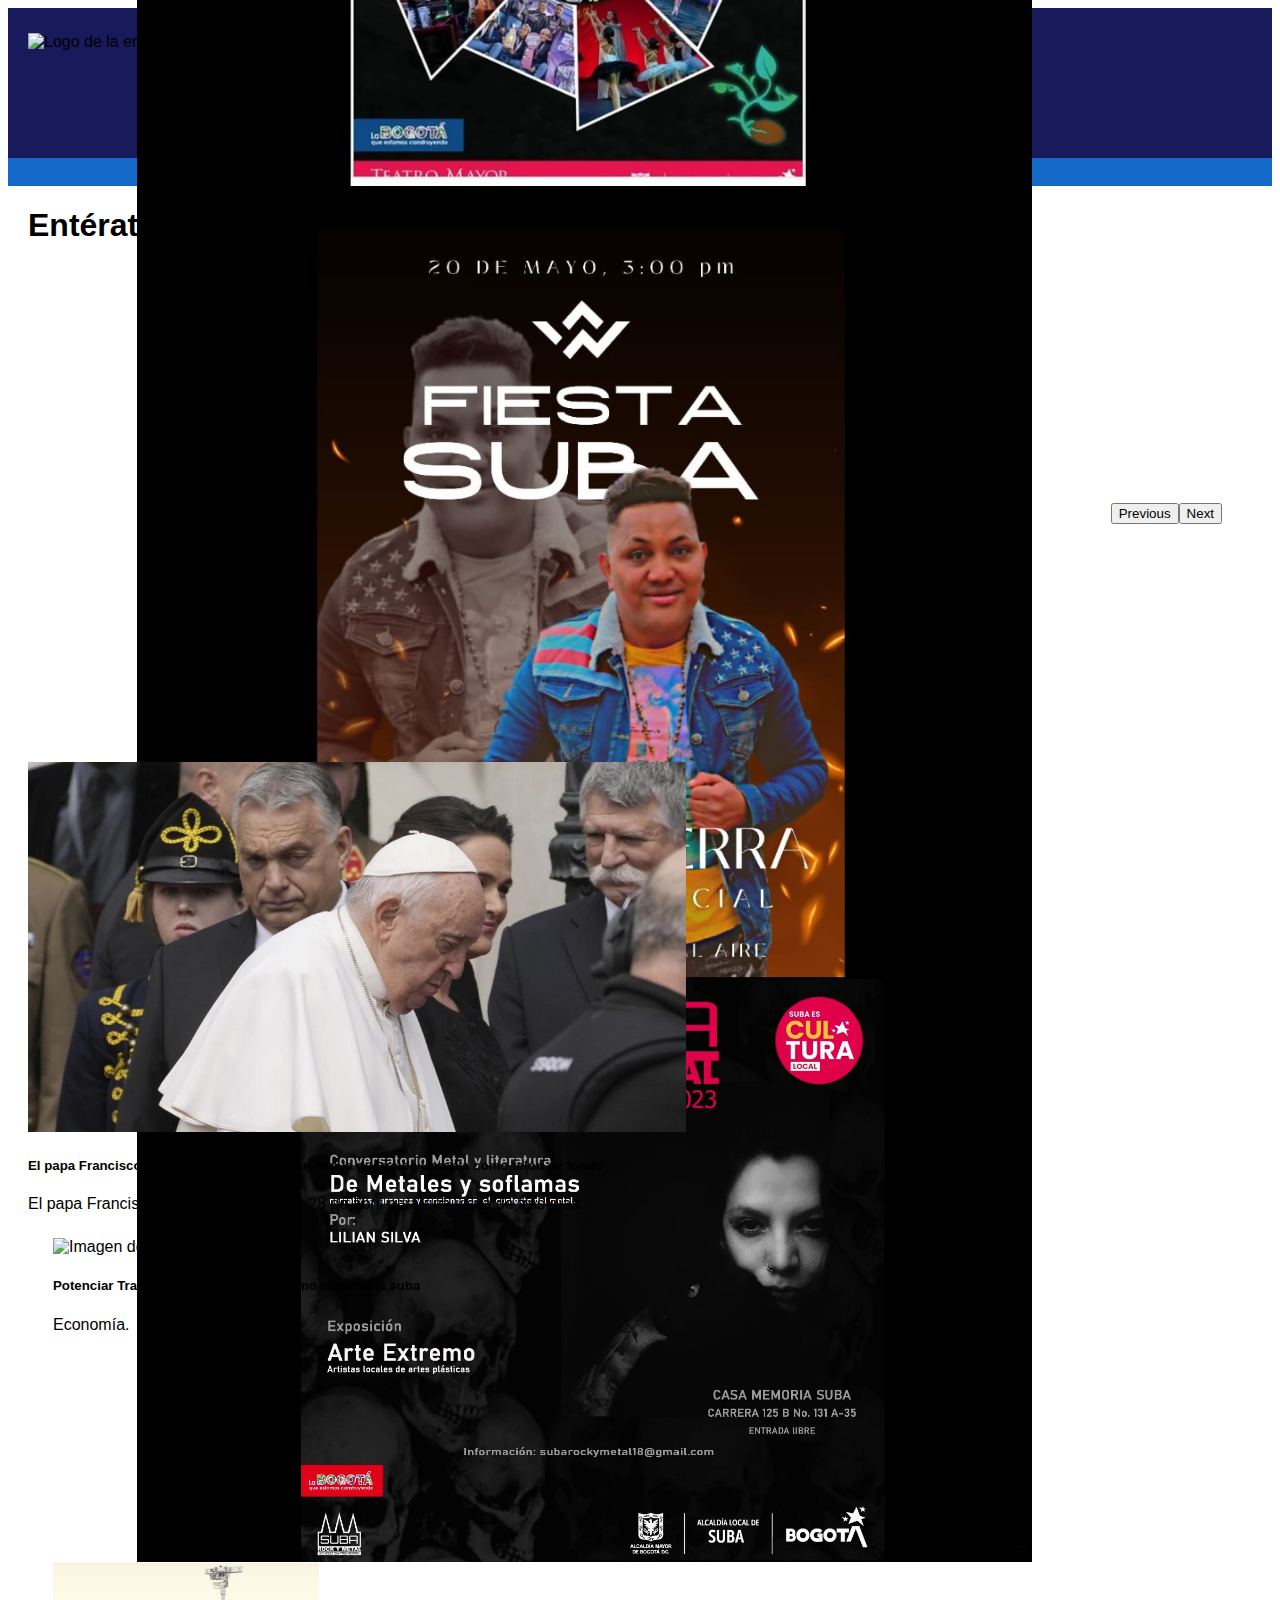
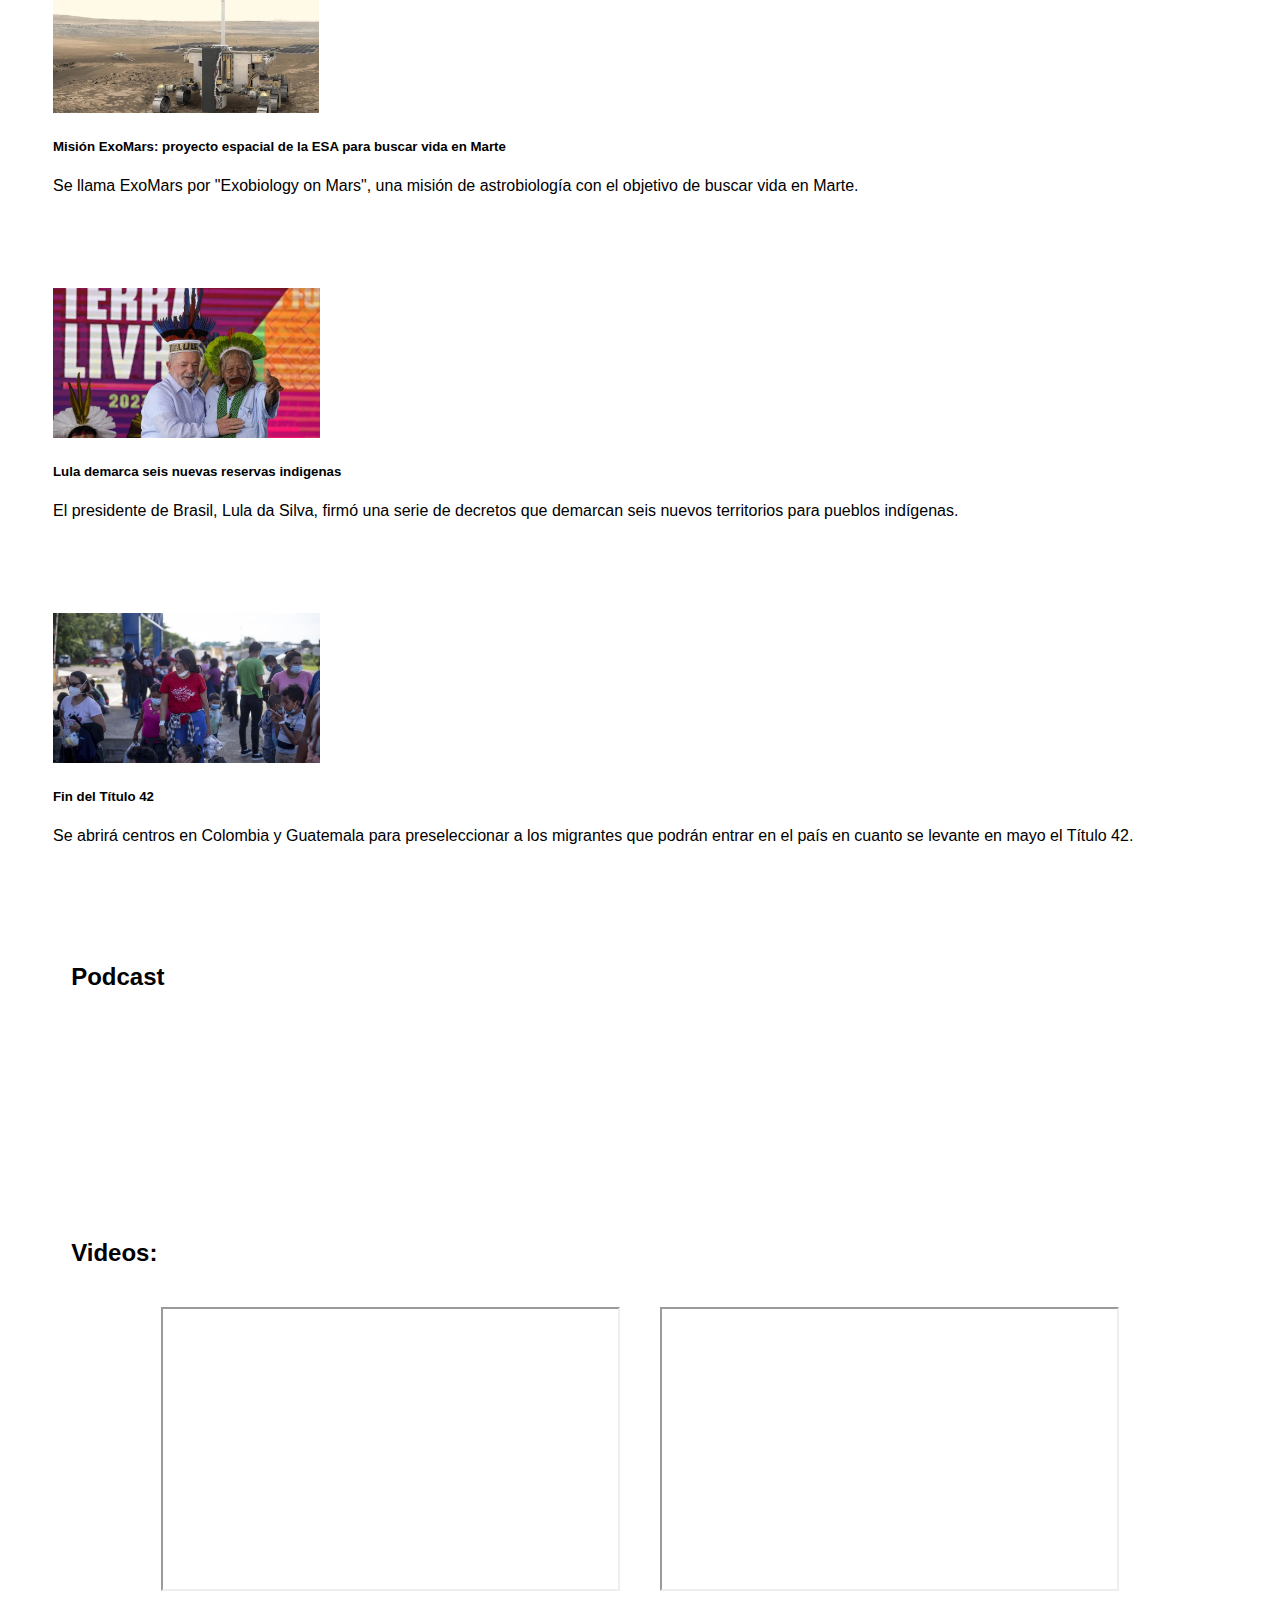
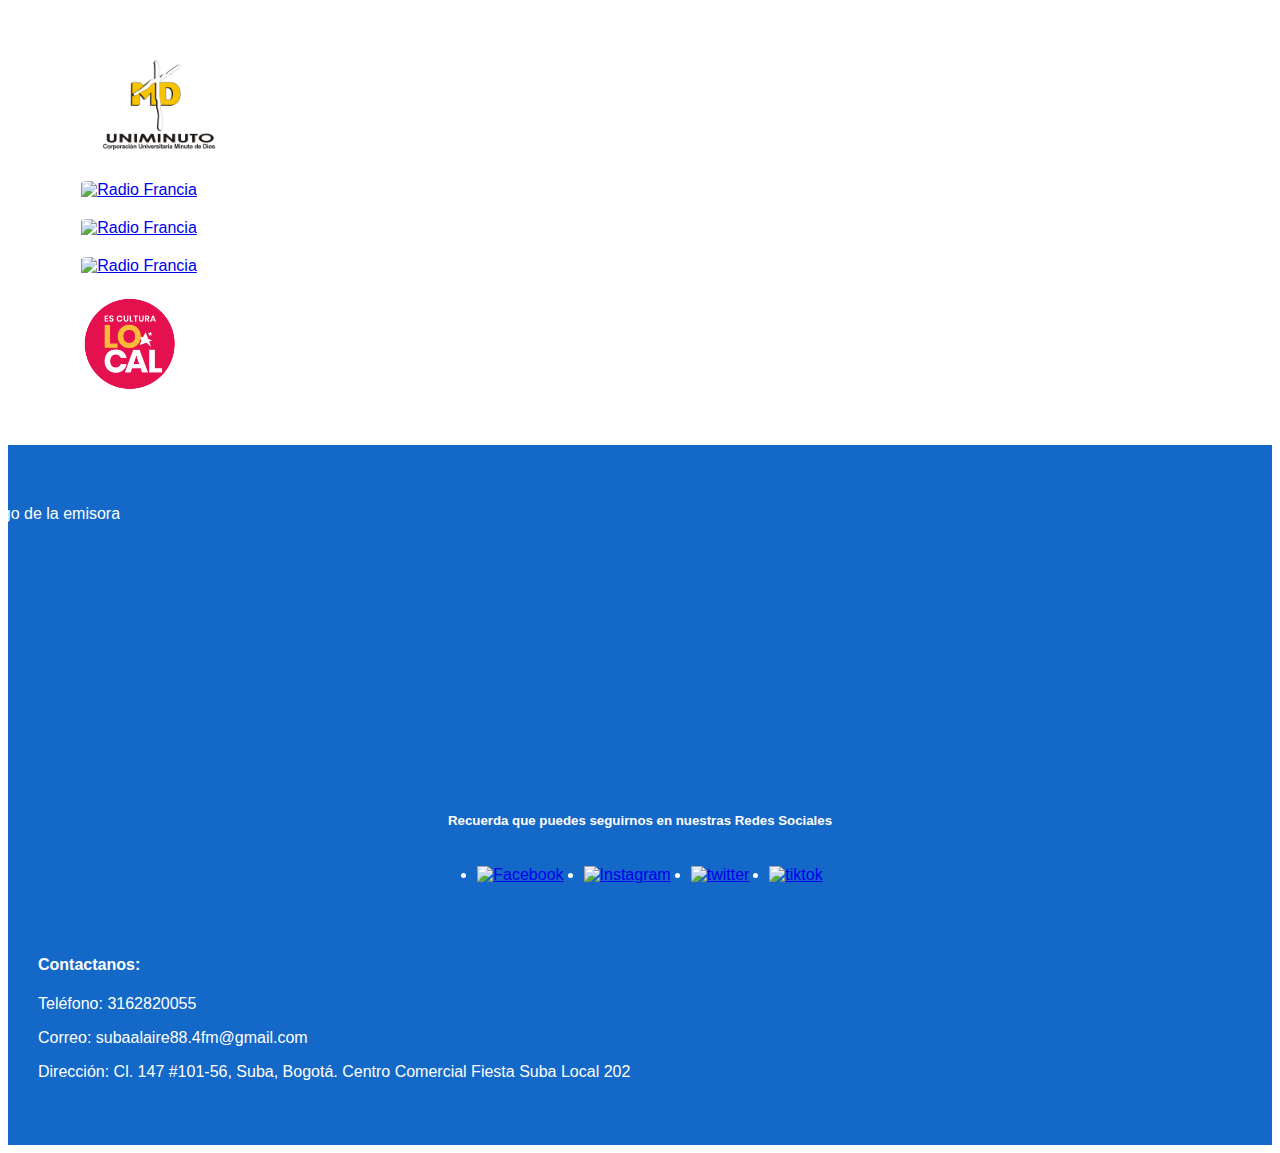
==== html/index.html @ 2fa4bb81 "Cambios en index y actualización" ====
<!DOCTYPE html>
<html lang="es">

<head>
    <meta charset="UTF-8" />
    <meta name="viewport" content="width=device-width, initial-scale=1.0" />
    <title>Suba Al Aire</title>
    <link rel="stylesheet" href="../css/style.css" />
    <link href="https://cdn.jsdelivr.net/npm/bootstrap@5.0.2/dist/css/bootstrap.min.css" rel="stylesheet"
        integrity="sha384-EVSTQN3/azprG1Anm3QDgpJLIm9Nao0Yz1ztcQTwFspd3yD65VohhpuuCOmLASjC" crossorigin="anonymous" />
    <script src="https://cdn.jsdelivr.net/npm/bootstrap@5.0.2/dist/js/bootstrap.bundle.min.js"
        integrity="sha384-MrcW6ZMFYlzcLA8Nl+NtUVF0sA7MsXsP1UyJoMp4YLEuNSfAP+JcXn/tWtIaxVXM"
        crossorigin="anonymous"></script>
    <link rel="icon" type="image/png" href="../img/logoPagina.png" />
</head>

<body>
    <header>
        <img src="../img/logo(1).png" alt="Logo de la empresa" id="logo" />
    </header>
    <nav>
        <ul>
            <li><a href="../html/index.html">Inicio</a></li>
            <li><a href="../html/planilla.html">Parrilla de Programación</a></li>
            <li><a href="../html/MdS.html">Manual de Estilos</a></li>
            <li><a href="../html/galery.html">Galería</a></li>
            <li><a href="#">Nosotros</a></li>
        </ul>
    </nav>
    <div class="CyN">
        <h1>Entérate de lo último en Suba, Bogotá, Colombia y El Mundo:</h1>
        <div class="row">
            <div class="col-md-6 post">
                <br />
                <div id="carruselImagenes" class="carousel" data-bs-ride="carousel">
                    <div class="carousel-inner">
                        <div class="carousel-item active">
                            <img src="../img/slide1.jpg" class="d-block w-100" alt="Imagen 1"
                                onclick="abrirImagen1()" />
                        </div>
                        <div class="carousel-item">
                            <img src="../img/slide2.jpg" class="d-block w-100" alt="Imagen 2"
                                onclick="abrirImagen2()" />
                        </div>
                        <div class="carousel-item">
                            <img src="../img/slide3.jpg" class="d-block w-100" alt="Imagen 3"
                                onclick="abrirImagen3()" />
                        </div>
                    </div>
                    <button class="carousel-control-prev" type="button" data-bs-target="#carruselImagenes"
                        data-bs-slide="prev">
                        <span class="carousel-control-prev-icon" aria-hidden="true"></span>
                        <span class="visually-hidden">Previous</span>
                    </button>
                    <button class="carousel-control-next" type="button" data-bs-target="#carruselImagenes"
                        data-bs-slide="next">
                        <span class="carousel-control-next-icon" aria-hidden="true"></span>
                        <span class="visually-hidden">Next</span>
                    </button>
                </div>
            </div>
            <div class="noticia col-md-6">
                <div class="container">
                    <br />
                    <div class="row">
                        <div class="col-12">
                            <div class="card mb-3">
                                <img src="../img/Noticia1.webp" class="card-img-top" alt="Noticia principal"
                                    id="imgprincipal" />
                                <div class="card-body">
                                    <h5 class="card-title">
                                        El papa Francisco se reúne con Viktor Orban con la guerra de Ucrania como telón de fondo
                                    </h5>
                                    <p class="card-text">El papa Francisco llegó a Hungría este 28 de abril para una visita de tres días.</p>
                                </div>
                            </div>
                        </div>
                    </div>
                </div>
            </div>
        </div>
        <div class="noticias">
            <div class="row justify-content-center">
                <div class="col-md-3 col-sm-6">
                    <div class="card mb-3">
                        <img src="../img/noticia2.webp" class="card-img-top" alt="Imagen de la segunda noticia"
                            id="imgSecundaria" />
                        <div class="card-body">
                            <h5 class="card-title">
                                Potenciar Trabajo y Salario Mínimo: cómo impacta la suba
                            </h5>
                            <p class="card-text">Economía.</p>
                        </div>
                    </div>
                </div>
                <div class="col-md-3 col-sm-6">
                    <div class="card mb-3">
                        <img src="../img/noticia3.jpg" class="card-img-top" alt="Imagen de la tercera noticia"
                            id="imgSecundaria" />
                        <div class="card-body">
                            <h5 class="card-title">Misión ExoMars: proyecto espacial de la ESA para buscar vida en Marte</h5>
                            <p class="card-text">
                                Se llama ExoMars por "Exobiology on Mars", una misión de astrobiología con el objetivo de buscar vida en Marte.
                            </p>
                        </div>
                    </div>
                </div>
                <div class="col-md-3 col-sm-6">
                    <div class="card mb-3">
                        <img src="../img/noticia4.webp" class="card-img-top" alt="Imagen de la tercera noticia"
                            id="imgSecundaria" />
                        <div class="card-body">
                            <h5 class="card-title">
                                Lula demarca seis nuevas reservas indigenas
                            </h5>
                            <p class="card-text">
                                El presidente de Brasil, Lula da Silva, firmó una serie de
                                decretos que demarcan seis nuevos territorios para pueblos
                                indígenas.
                            </p>
                        </div>
                    </div>
                </div>
                <div class="col-md-3 col-sm-6">
                    <div class="card mb-3">
                        <img src="../img/noticia5.webp" class="card-img-top" alt="Imagen de la tercera noticia"
                            id="imgSecundaria" />
                        <div class="card-body">
                            <h5 class="card-title">Fin del Título 42</h5>
                            <p class="card-text">
                                Se abrirá centros en Colombia y Guatemala para preseleccionar a los migrantes que podrán entrar en el país en cuanto se levante en mayo el Título 42.
                            </p>
                        </div>
                    </div>
                </div>
            </div>
        </div>
    </div>
    <div class="contenido">
        <h2>Podcast</h2>
        <div class="podcast row">
            <iframe style="border-radius: 12px" class="col-md-6"
                src="https://open.spotify.com/embed/episode/1YjMplzS9pmwgg5FLFnPhj?utm_source=generator" width="100%"
                height="152" frameborder="0" allowfullscreen=""
                allow="autoplay; clipboard-write; encrypted-media; fullscreen; picture-in-picture"
                loading="lazy"></iframe>
            <iframe style="border-radius: 12px" class="col-md-6"
                src="https://open.spotify.com/embed/episode/5uq771m0Yp1pR7AhLGLuBX?utm_source=generator" width="100%"
                height="152" frameborder="0" allowfullscreen=""
                allow="autoplay; clipboard-write; encrypted-media; fullscreen; picture-in-picture"
                loading="lazy"></iframe>
        </div>
        <br /><br />
        <h2>Videos:</h2>
        <div class="videos-container">
            <iframe class="video-item" src="https://www.youtube.com/embed/8WmTy_9xehA"></iframe>
            <iframe class="video-item" src="https://www.youtube.com/embed/kbmtex9jdig"></iframe>
        </div>
        <br /><br />
        <div class="alianzas">
            <div class="row justify-content-between imgAlianzas">
                <div class="col-md-2 col-sm-6 text-center">
                    <a href="#">
                        <img src="../img/uniminuto.jpg" class="img-fluid" alt="Antena Ciudadana" />
                    </a>
                </div>

                <div class="col-md-2 col-sm-6 text-center">
                    <a href="#">
                        <img src="../img/FS.png" class="img-fluid" alt="Radio Francia" />
                    </a>
                </div>

                <div class="col-md-2 col-sm-6 text-center">
                    <a href="#">
                        <img src="../img/RF.png" class="img-fluid" alt="Radio Francia" />
                    </a>
                </div>

                <div class="col-md-2 col-sm-6 text-center">
                    <a href="#">
                        <img src="../img/Jarana.jpg" class="img-fluid" alt="Radio Francia" />
                    </a>
                </div>
                <div class="col-md-2 col-sm-12 text-center">
                    <a href="#">
                        <img src="../img/ESCULTURA.png" class="img-fluid" alt="Radio Francia" />
                    </a>
                </div>
            </div>
        </div>
    </div>
    <br /><br />
    <footer style="background-color: #1468c7; color: white">
        <div class="container">
            <div class="row">
                <div class="col-md-3 colfooter">
                    <div class="logofooter">
                        <img src="../img/logo.png" alt="Logo de la emisora" height="170px" />
                    </div>
                </div>
                <div class="col-md-6">
                    <br /><br />
                    <div class="redes">
                        <h5>Recuerda que puedes seguirnos en nuestras Redes Sociales</h5>
                    </div>
                    <ul class="list-unstyled redes">
                        <li>
                            <a href="https://www.facebook.com/suba.alaire.3/"><img src="../img/facebook.png"
                                    alt="Facebook" height="50px" /></a>
                        </li>
                        <li>
                            <a href="https://www.instagram.com/subalaire/"><img src="../img/instagram.png"
                                    alt="Instagram" height="50px" /></a>
                        </li>
                        <li>
                            <a href="https://twitter.com/Subaalaire"><img src="../img/twitter.png" alt="twitter"
                                    height="50px" /></a>
                        </li>
                        <li>
                            <a href="https://www.tiktok.com/@subaalarie_88.4_fm"><img src="../img/tiktok.png"
                                    alt="tiktok" height="50px" /></a>
                        </li>
                    </ul>
                </div>
                <div class="col-md-3 colfooter">
                    <h4>Contactanos:</h4>
                    <p>Teléfono: 3162820055</p>
                    <p>Correo: subaalaire88.4fm@gmail.com</p>
                    <p>
                        Dirección: Cl. 147 #101-56, Suba, Bogotá. Centro Comercial Fiesta
                        Suba Local 202
                    </p>
                    <br />
                </div>
            </div>
        </div>
    </footer>

    <script>
        function abrirImagen1() {
            window.open("../img/slide1.jpg");
        }
        function abrirImagen2() {
            window.open("../img/slide2.jpg");
        }
        function abrirImagen3() {
            window.open("../img/slide3.jpg");
        }
    </script>
</body>

</html>
---- css/style.css ----
body {
    font-family: 'Franklin Gothic Medium', 'Arial Narrow', Arial, sans-serif !important;
}

header {
    background-color: #191a5b;
    display: flex;
    align-items: center;
    justify-content: space-between;
    background-image: linear-gradient(to right, #191a5b, transparent), url('../img/suba1.png');
    background-position: right;
    height: 150px;
}

#logo {
    margin-left: 20px;
    height: 100px;
}


nav {
    background-color: #1468c7;
    display: flex;
    align-items: center;
    justify-content: center;
    height: auto;
}

nav ul {
    list-style: none;
    display: flex;
    margin: 5px;
    padding: 0;
}

nav li {
    margin: 0 10px;
}

nav a {
    color: white;
    text-decoration: none;
    padding: 10px;
    transition: background-color 0.3s ease;
}

nav a:hover {
    background-color: #fff;
    color: #1468c7;
}

body {
    font-family: Calibri, Arial, sans-serif;
}

.CyN {
    margin: 20px;
}

.col-md-6 {
    margin-bottom: 20px;
}

.carousel {
    margin: 30px;
    height: 400px;
    display: flex;
    align-items: center;
}

.carousel-control-prev-icon,
.carousel-control-next-icon {
    background-color: black;
}

.carousel-item img {
    max-width: 85%;
    display: block;
    margin: auto;
}

.noticias{
    margin: 25px;
}

.card{
    min-height: 325px;
}

.contenedorRedes {
    display: flex;
    justify-content: center;
    align-items: center;
    flex-direction: column;
    margin-top: 100px;
    margin-bottom: 50px;
}

#imgprincipal {
    max-height: 370px;
    object-fit: cover;
}

#imgSecundaria {
    max-height: 150px;
    object-fit: cover;
}

.imgAlianzas {
    align-items: center;
}

.alianzas img {
    height: 100px;
    margin: 10px;
    border-radius: 10%;
}

.videos-container {
    display: flex;
    flex-wrap: wrap;
    justify-content: center;
}

.video-item {
    width: 40%;
    height: 280px;
    margin: 20px;

}

@media (max-width: 768px) {
    .video-item {
        width: 48%;
        height: auto;
    }
}

.contenido {
    margin-left: 5%;
    margin-right: 5%;
}

.podcast {

    display: flex;
    align-items: center;
    justify-content: space-between;
    width: 100%;

}

.planilla {
    margin-left: 50px;
    margin-right: 50px;
    margin-top: 20px;
    margin-bottom: 20px;
}

.redes {
    display: flex;
    justify-content: center;
}

.redes li {
    margin-right: 20px;
}

.logofooter {
    margin-top: 30px;
    margin-bottom: 50px;
    margin-left: -70px;
    display: flex;
    text-align: left;
}

.colfooter {
    padding: 30px;
}

.colfooter logoFooter {
    text-align: right;
    margin-left: -50px;
}

.thumbnail {
    display: flex;
    align-items: center;
    justify-content: center;
}

.thumbnail img {
    max-width: 100%;
    max-height: 200px;
    height: auto;
    margin: 10px;
}

@media screen and (max-width: 770px) {
    nav ul {
        flex-direction: column;
        align-items: center;
        margin-top: 10px;
    }

    nav a {
        color: white;
        text-decoration: none;
        padding: 2px;
        border-radius: 5px;
        transition: background-color 0.3s ease;
    }

    .logofooter {
        margin-top: 0;
        margin-bottom: 0;
        margin-left: 0;
        display: flex;
        align-items: center;
        justify-content: center;
    }
}

@media screen and (max-width: 500px) {
    .carousel {
        margin: 0;
        margin-top: -50px;
        margin-bottom: -20px;
        height: 400px;
        display: flex;
        align-items: center;
    }
}
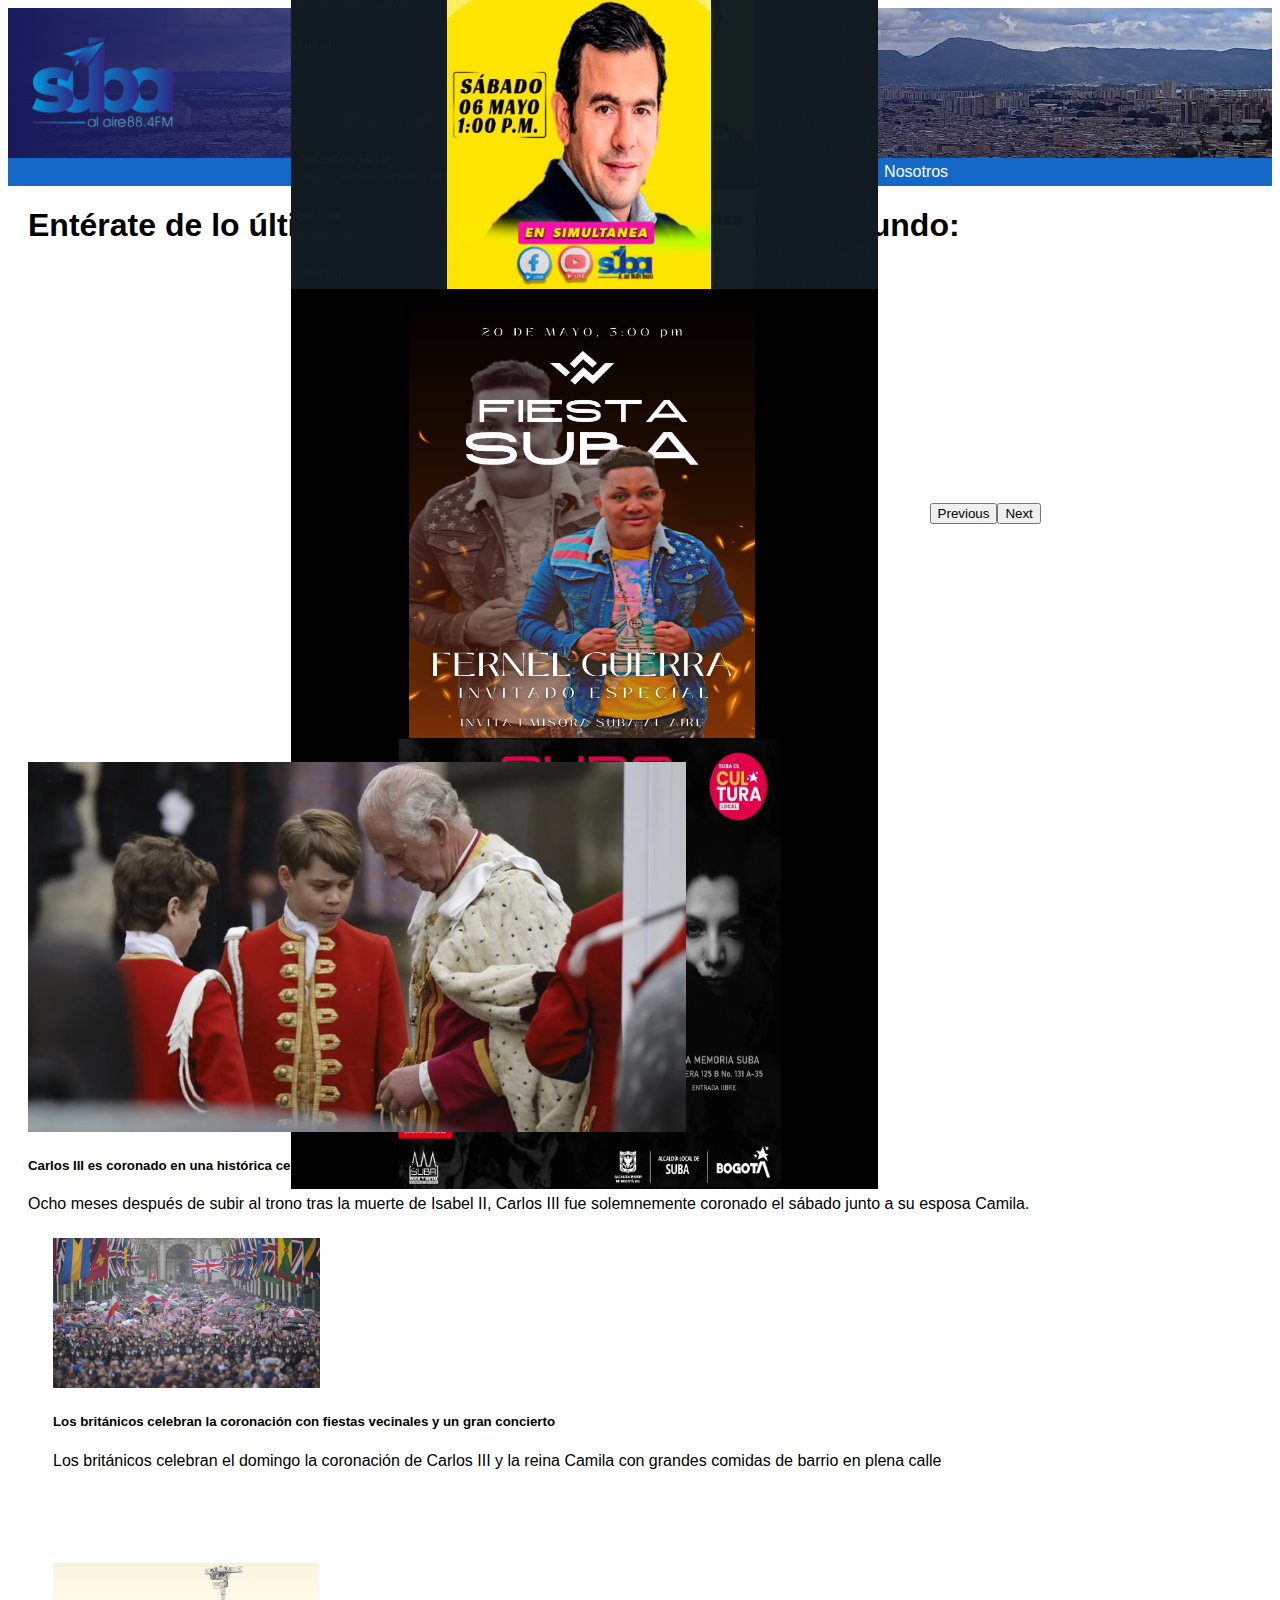
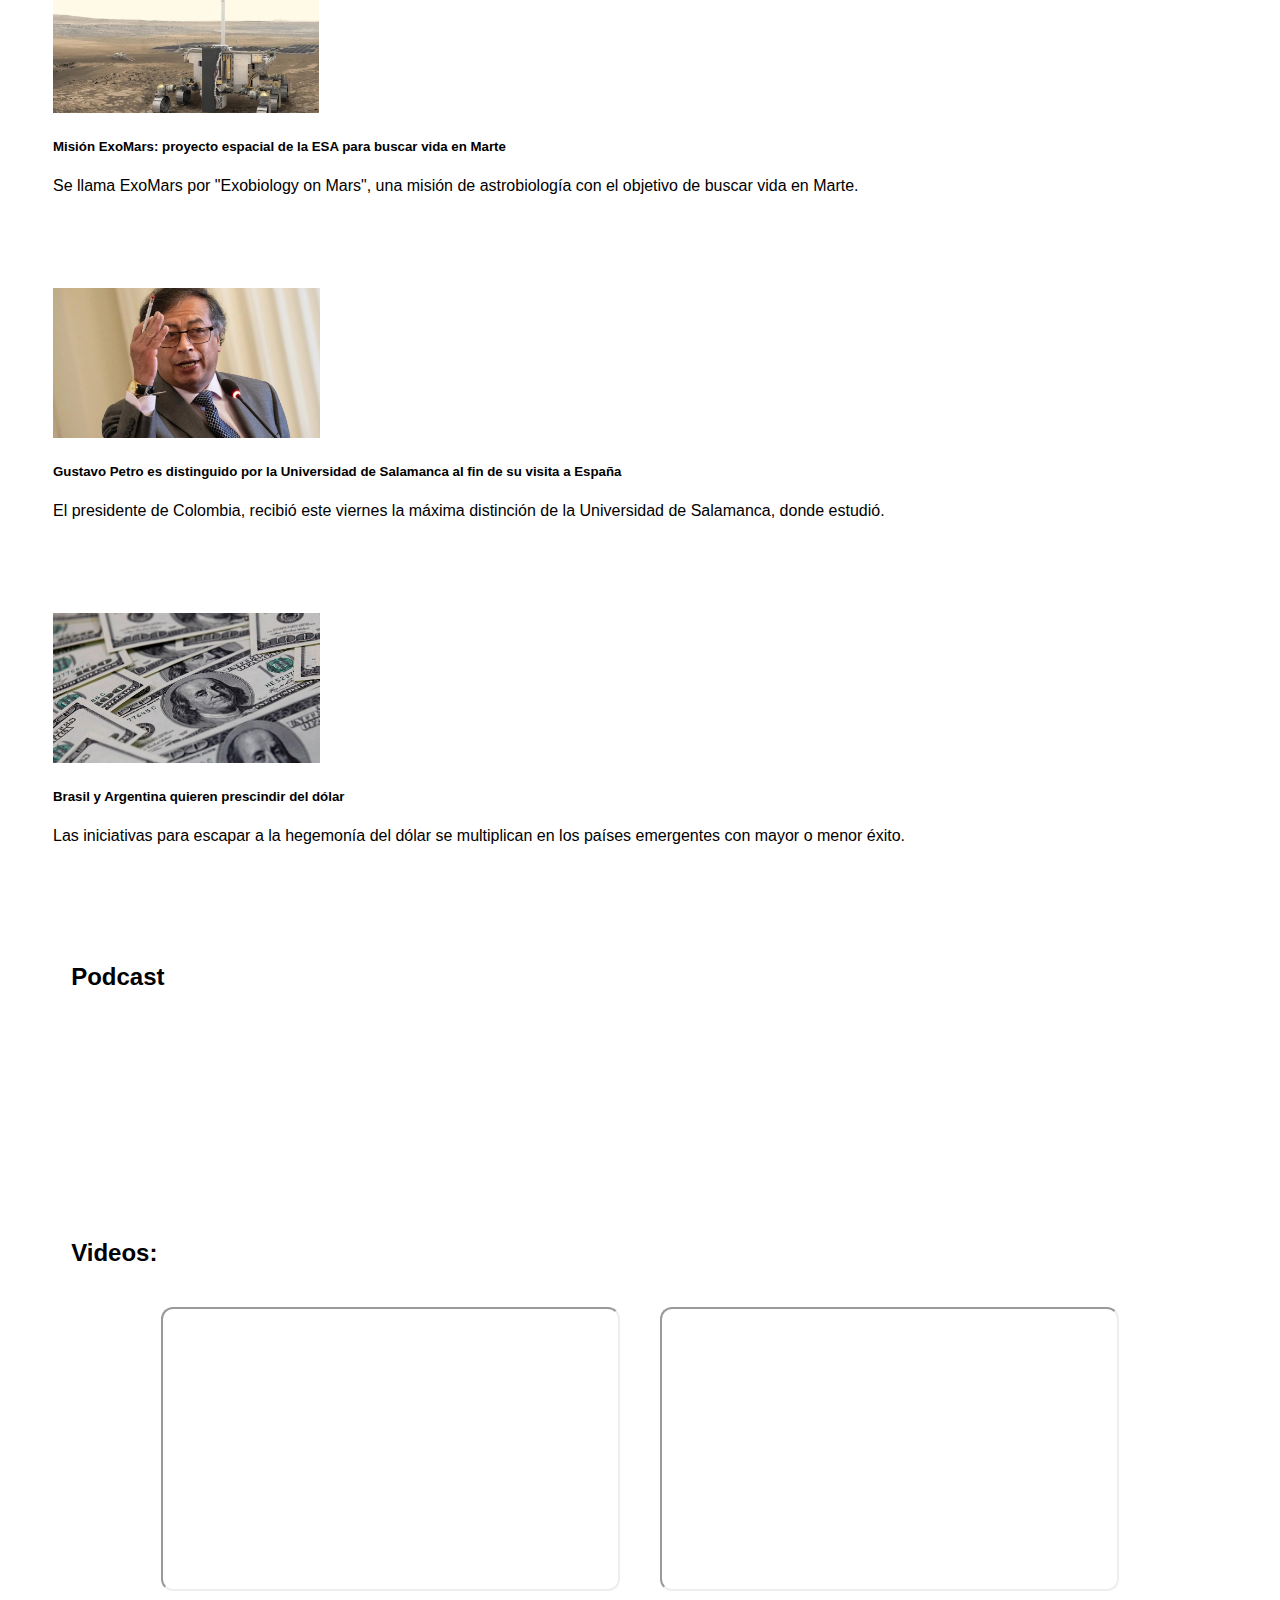
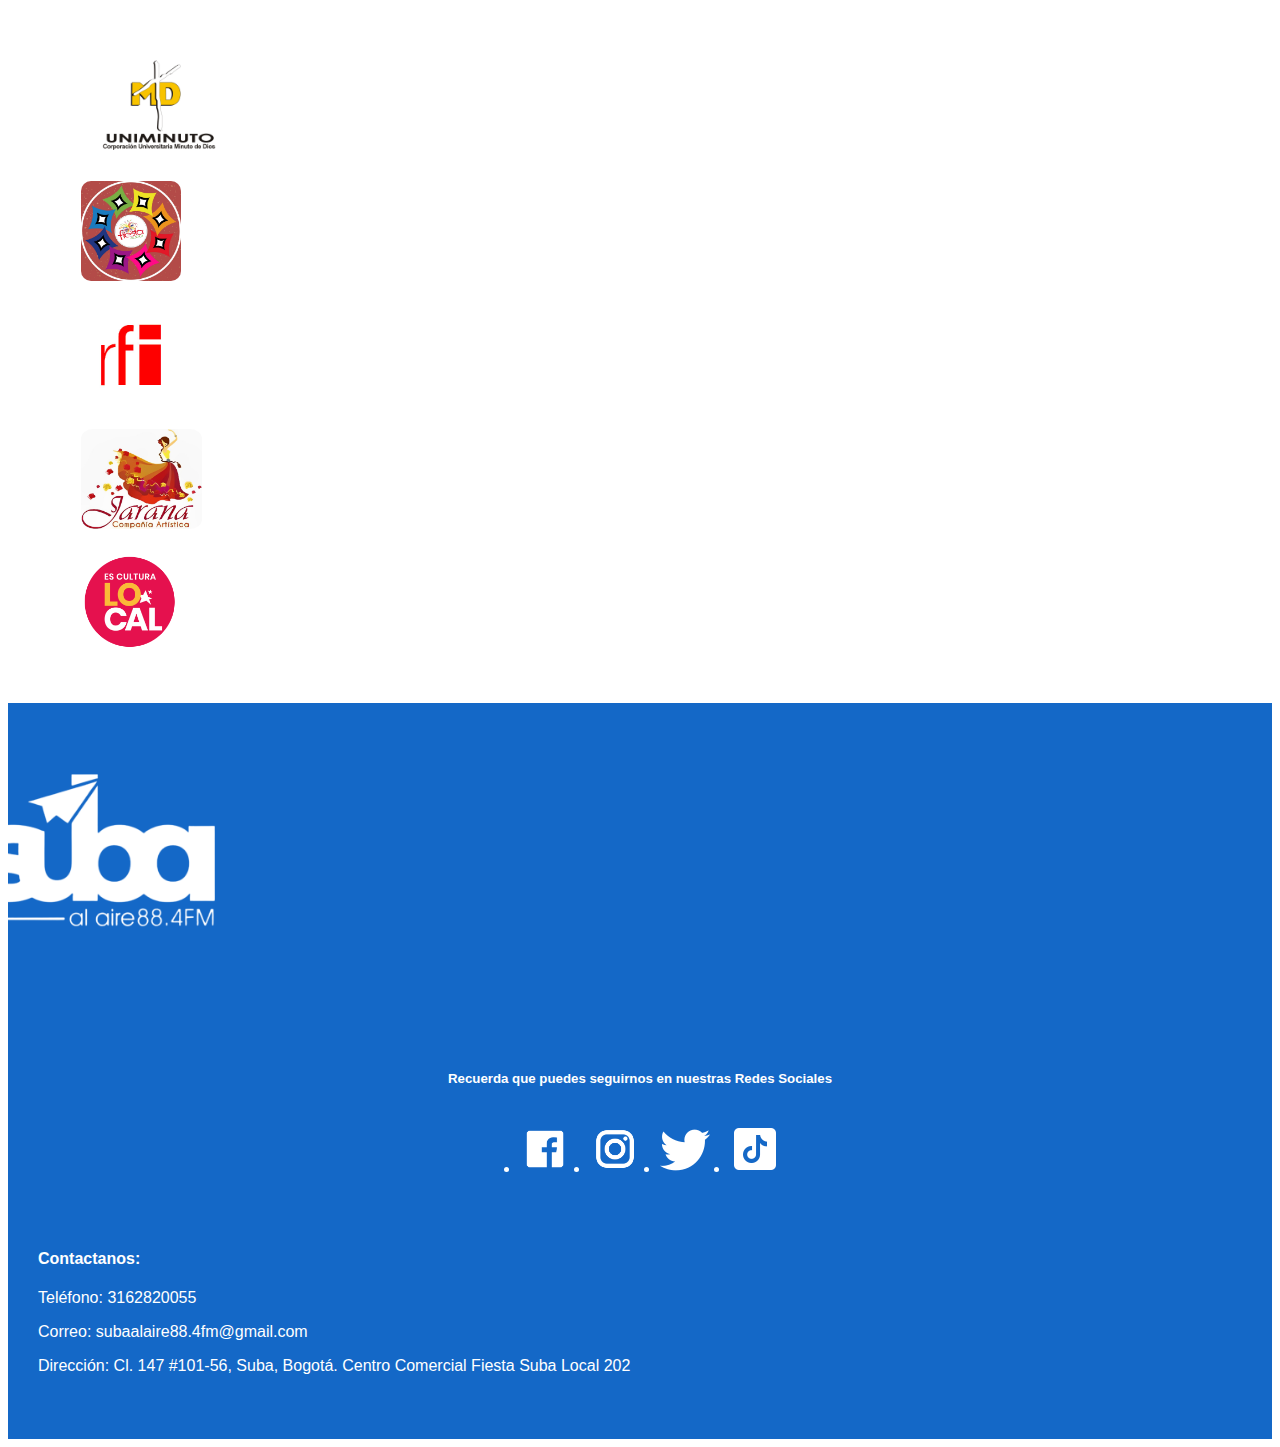
==== commit c6a93531: "Merge 12d344a24e3c4fbf2d608b6eb401abece1a9a33b into 7f2d454f49e38a0dafaeff807ac18f1954c17a51" ====
--- a/html/index.html
+++ b/html/index.html
@@ -2,252 +2,268 @@
 <html lang="es">
 
 <head>
-    <meta charset="UTF-8" />
-    <meta name="viewport" content="width=device-width, initial-scale=1.0" />
-    <title>Suba Al Aire</title>
-    <link rel="stylesheet" href="../css/style.css" />
-    <link href="https://cdn.jsdelivr.net/npm/bootstrap@5.0.2/dist/css/bootstrap.min.css" rel="stylesheet"
-        integrity="sha384-EVSTQN3/azprG1Anm3QDgpJLIm9Nao0Yz1ztcQTwFspd3yD65VohhpuuCOmLASjC" crossorigin="anonymous" />
-    <script src="https://cdn.jsdelivr.net/npm/bootstrap@5.0.2/dist/js/bootstrap.bundle.min.js"
-        integrity="sha384-MrcW6ZMFYlzcLA8Nl+NtUVF0sA7MsXsP1UyJoMp4YLEuNSfAP+JcXn/tWtIaxVXM"
-        crossorigin="anonymous"></script>
-    <link rel="icon" type="image/png" href="../img/logoPagina.png" />
+  <meta charset="UTF-8" />
+  <meta name="viewport" content="width=device-width, initial-scale=1.0" />
+  <title>Suba Al Aire</title>
+  <link rel="stylesheet" href="../css/style.css" />
+  <link href="https://cdn.jsdelivr.net/npm/bootstrap@5.0.2/dist/css/bootstrap.min.css" rel="stylesheet"
+    integrity="sha384-EVSTQN3/azprG1Anm3QDgpJLIm9Nao0Yz1ztcQTwFspd3yD65VohhpuuCOmLASjC" crossorigin="anonymous" />
+  <script src="https://cdn.jsdelivr.net/npm/bootstrap@5.0.2/dist/js/bootstrap.bundle.min.js"
+    integrity="sha384-MrcW6ZMFYlzcLA8Nl+NtUVF0sA7MsXsP1UyJoMp4YLEuNSfAP+JcXn/tWtIaxVXM"
+    crossorigin="anonymous"></script>
+  <link rel="icon" type="image/png" href="../img/logoPagina.png" />
 </head>
 
 <body>
-    <header>
-        <img src="../img/logo(1).png" alt="Logo de la empresa" id="logo" />
-    </header>
-    <nav>
-        <ul>
-            <li><a href="../html/index.html">Inicio</a></li>
-            <li><a href="../html/planilla.html">Parrilla de Programación</a></li>
-            <li><a href="../html/MdS.html">Manual de Estilos</a></li>
-            <li><a href="../html/galery.html">Galería</a></li>
-            <li><a href="#">Nosotros</a></li>
-        </ul>
-    </nav>
-    <div class="CyN">
-        <h1>Entérate de lo último en Suba, Bogotá, Colombia y El Mundo:</h1>
-        <div class="row">
-            <div class="col-md-6 post">
-                <br />
-                <div id="carruselImagenes" class="carousel" data-bs-ride="carousel">
-                    <div class="carousel-inner">
-                        <div class="carousel-item active">
-                            <img src="../img/slide1.jpg" class="d-block w-100" alt="Imagen 1"
-                                onclick="abrirImagen1()" />
-                        </div>
-                        <div class="carousel-item">
-                            <img src="../img/slide2.jpg" class="d-block w-100" alt="Imagen 2"
-                                onclick="abrirImagen2()" />
-                        </div>
-                        <div class="carousel-item">
-                            <img src="../img/slide3.jpg" class="d-block w-100" alt="Imagen 3"
-                                onclick="abrirImagen3()" />
-                        </div>
-                    </div>
-                    <button class="carousel-control-prev" type="button" data-bs-target="#carruselImagenes"
-                        data-bs-slide="prev">
-                        <span class="carousel-control-prev-icon" aria-hidden="true"></span>
-                        <span class="visually-hidden">Previous</span>
-                    </button>
-                    <button class="carousel-control-next" type="button" data-bs-target="#carruselImagenes"
-                        data-bs-slide="next">
-                        <span class="carousel-control-next-icon" aria-hidden="true"></span>
-                        <span class="visually-hidden">Next</span>
-                    </button>
+  <header>
+    <a href="index.html">
+      <img src="../img/logo(1).png" alt="Logo de la empresa" id="logo">
+    </a>
+  </header>
+  <nav>
+    <ul>
+      <li><a href="../html/index.html">Inicio</a></li>
+      <li><a href="../html/planilla.html">Parrilla de Programación</a></li>
+      <li><a href="../html/MdS.html">Manual de Estilos</a></li>
+      <li><a href="../html/galery.html">Galería</a></li>
+      <li><a href="#">Nosotros</a></li>
+    </ul>
+  </nav>
+  <div class="CyN">
+    <h1>Entérate de lo último en Suba, Bogotá, Colombia y El Mundo:</h1>
+    <div class="row">
+      <div class="col-md-6 post">
+        <br />
+        <div id="carruselImagenes" class="carousel" data-bs-ride="carousel">
+          <div class="carousel-inner">
+            <div class="carousel-item active">
+              <img src="../img/slide1.jpg" class="d-block w-100" alt="Imagen 1" onclick="abrirImagen1()" />
+            </div>
+            <div class="carousel-item">
+              <img src="../img/slide2.jpg" class="d-block w-100" alt="Imagen 2" onclick="abrirImagen2()" />
+            </div>
+            <div class="carousel-item">
+              <img src="../img/slide3.jpg" class="d-block w-100" alt="Imagen 3" onclick="abrirImagen3()" />
+            </div>
+          </div>
+          <button class="carousel-control-prev" type="button" data-bs-target="#carruselImagenes" data-bs-slide="prev">
+            <span class="carousel-control-prev-icon" aria-hidden="true"></span>
+            <span class="visually-hidden">Previous</span>
+          </button>
+          <button class="carousel-control-next" type="button" data-bs-target="#carruselImagenes" data-bs-slide="next">
+            <span class="carousel-control-next-icon" aria-hidden="true"></span>
+            <span class="visually-hidden">Next</span>
+          </button>
+        </div>
+      </div>
+      <div class="noticia col-md-6">
+        <div class="container">
+          <br>
+          <div class="row">
+            <div class="col-12">
+              <a href="https://www.rfi.fr/es/europa/20230506-carlos-iii-es-coronado-en-una-hist%C3%B3rica-ceremonia-en-londres" target="_blank" rel="noopener">
+                <div class="card mb-3">
+                  <img src="../img/Noticia1.webp" class="card-img-top" alt="Noticia principal" id="imgprincipal" />
+                  <div class="card-body">
+                    <h5 class="card-title">
+                      Carlos III es coronado en una histórica ceremonia en Londres
+                    </h5>
+                    <p class="card-text">
+                      Ocho meses después de subir al trono tras la muerte de Isabel II, Carlos III fue solemnemente
+                      coronado el sábado junto a su esposa Camila.
+                    </p>
+                  </div>
                 </div>
-            </div>
-            <div class="noticia col-md-6">
-                <div class="container">
-                    <br />
-                    <div class="row">
-                        <div class="col-12">
-                            <div class="card mb-3">
-                                <img src="../img/Noticia1.webp" class="card-img-top" alt="Noticia principal"
-                                    id="imgprincipal" />
-                                <div class="card-body">
-                                    <h5 class="card-title">
-                                        El papa Francisco se reúne con Viktor Orban con la guerra de Ucrania como telón de fondo
-                                    </h5>
-                                    <p class="card-text">El papa Francisco llegó a Hungría este 28 de abril para una visita de tres días.</p>
-                                </div>
-                            </div>
-                        </div>
-                    </div>
-                </div>
-            </div>
-        </div>
-        <div class="noticias">
-            <div class="row justify-content-center">
-                <div class="col-md-3 col-sm-6">
-                    <div class="card mb-3">
-                        <img src="../img/noticia2.webp" class="card-img-top" alt="Imagen de la segunda noticia"
-                            id="imgSecundaria" />
-                        <div class="card-body">
-                            <h5 class="card-title">
-                                Potenciar Trabajo y Salario Mínimo: cómo impacta la suba
-                            </h5>
-                            <p class="card-text">Economía.</p>
-                        </div>
-                    </div>
-                </div>
-                <div class="col-md-3 col-sm-6">
-                    <div class="card mb-3">
-                        <img src="../img/noticia3.jpg" class="card-img-top" alt="Imagen de la tercera noticia"
-                            id="imgSecundaria" />
-                        <div class="card-body">
-                            <h5 class="card-title">Misión ExoMars: proyecto espacial de la ESA para buscar vida en Marte</h5>
-                            <p class="card-text">
-                                Se llama ExoMars por "Exobiology on Mars", una misión de astrobiología con el objetivo de buscar vida en Marte.
-                            </p>
-                        </div>
-                    </div>
-                </div>
-                <div class="col-md-3 col-sm-6">
-                    <div class="card mb-3">
-                        <img src="../img/noticia4.webp" class="card-img-top" alt="Imagen de la tercera noticia"
-                            id="imgSecundaria" />
-                        <div class="card-body">
-                            <h5 class="card-title">
-                                Lula demarca seis nuevas reservas indigenas
-                            </h5>
-                            <p class="card-text">
-                                El presidente de Brasil, Lula da Silva, firmó una serie de
-                                decretos que demarcan seis nuevos territorios para pueblos
-                                indígenas.
-                            </p>
-                        </div>
-                    </div>
-                </div>
-                <div class="col-md-3 col-sm-6">
-                    <div class="card mb-3">
-                        <img src="../img/noticia5.webp" class="card-img-top" alt="Imagen de la tercera noticia"
-                            id="imgSecundaria" />
-                        <div class="card-body">
-                            <h5 class="card-title">Fin del Título 42</h5>
-                            <p class="card-text">
-                                Se abrirá centros en Colombia y Guatemala para preseleccionar a los migrantes que podrán entrar en el país en cuanto se levante en mayo el Título 42.
-                            </p>
-                        </div>
-                    </div>
-                </div>
-            </div>
-        </div>
-    </div>
-    <div class="contenido">
-        <h2>Podcast</h2>
-        <div class="podcast row">
-            <iframe style="border-radius: 12px" class="col-md-6"
-                src="https://open.spotify.com/embed/episode/1YjMplzS9pmwgg5FLFnPhj?utm_source=generator" width="100%"
-                height="152" frameborder="0" allowfullscreen=""
-                allow="autoplay; clipboard-write; encrypted-media; fullscreen; picture-in-picture"
-                loading="lazy"></iframe>
-            <iframe style="border-radius: 12px" class="col-md-6"
-                src="https://open.spotify.com/embed/episode/5uq771m0Yp1pR7AhLGLuBX?utm_source=generator" width="100%"
-                height="152" frameborder="0" allowfullscreen=""
-                allow="autoplay; clipboard-write; encrypted-media; fullscreen; picture-in-picture"
-                loading="lazy"></iframe>
-        </div>
-        <br /><br />
-        <h2>Videos:</h2>
-        <div class="videos-container">
-            <iframe class="video-item" src="https://www.youtube.com/embed/8WmTy_9xehA"></iframe>
-            <iframe class="video-item" src="https://www.youtube.com/embed/kbmtex9jdig"></iframe>
-        </div>
-        <br /><br />
-        <div class="alianzas">
-            <div class="row justify-content-between imgAlianzas">
-                <div class="col-md-2 col-sm-6 text-center">
-                    <a href="#">
-                        <img src="../img/uniminuto.jpg" class="img-fluid" alt="Antena Ciudadana" />
-                    </a>
-                </div>
-
-                <div class="col-md-2 col-sm-6 text-center">
-                    <a href="#">
-                        <img src="../img/FS.png" class="img-fluid" alt="Radio Francia" />
-                    </a>
-                </div>
-
-                <div class="col-md-2 col-sm-6 text-center">
-                    <a href="#">
-                        <img src="../img/RF.png" class="img-fluid" alt="Radio Francia" />
-                    </a>
-                </div>
-
-                <div class="col-md-2 col-sm-6 text-center">
-                    <a href="#">
-                        <img src="../img/Jarana.jpg" class="img-fluid" alt="Radio Francia" />
-                    </a>
-                </div>
-                <div class="col-md-2 col-sm-12 text-center">
-                    <a href="#">
-                        <img src="../img/ESCULTURA.png" class="img-fluid" alt="Radio Francia" />
-                    </a>
-                </div>
-            </div>
-        </div>
+              </a>
+            </div>
+          </div>
+        </div>
+      </div>
+    </div>
+    <div class="noticias">
+      <div class="row justify-content-center">
+        <div class="col-md-3 col-sm-6">
+          <a href="https://www.rfi.fr/es/europa/20230507-los-brit%C3%A1nicos-celebran-la-coronaci%C3%B3n-con-fiestas-vecinales-y-un-gran-concierto"
+            target="_blank" rel="noopener">
+            <div class="card mb-3">
+              <img src="../img/noticia2.webp" class="card-img-top" alt="Imagen de la segunda noticia"
+                id="imgSecundaria" />
+              <div class="card-body">
+                <h5 class="card-title">
+                  Los británicos celebran la coronación con fiestas vecinales y un gran concierto
+                </h5>
+                <p class="card-text">Los británicos celebran el domingo la coronación de Carlos III y la reina Camila
+                  con grandes comidas de barrio en plena calle</p>
+              </div>
+            </div>
+          </a>
+        </div>
+        <div class="col-md-3 col-sm-6">
+          <a href="https://www.rfi.fr/es/programas/mundo-ciencia/20230428-misi%C3%B3n-exomars-proyecto-espacial-de-la-esa-para-buscar-vida-en-marte-astrobiolog%C3%ADa"
+            target="_blank" rel="noopener">
+            <div class="card mb-3">
+              <img src="../img/noticia3.jpg" class="card-img-top" alt="Imagen de la tercera noticia"
+                id="imgSecundaria" />
+              <div class="card-body">
+                <h5 class="card-title">
+                  Misión ExoMars: proyecto espacial de la ESA para buscar vida
+                  en Marte
+                </h5>
+                <p class="card-text">
+                  Se llama ExoMars por "Exobiology on Mars", una misión de
+                  astrobiología con el objetivo de buscar vida en Marte.
+                </p>
+              </div>
+            </div>
+          </a>
+        </div>
+        <div class="col-md-3 col-sm-6">
+          <a href="https://www.rfi.fr/es/am%C3%A9ricas/20230506-gustavo-petro-es-distinguido-por-la-universidad-de-salamanca-al-fin-de-su-visita-a-espa%C3%B1a"
+            target="_blank" rel="noopener">
+            <div class="card mb-3">
+              <img src="../img/noticia4.webp" class="card-img-top" alt="Imagen de la tercera noticia"
+                id="imgSecundaria" />
+              <div class="card-body">
+                <h5 class="card-title">
+                  Gustavo Petro es distinguido por la Universidad de Salamanca al fin de su visita a España
+                </h5>
+                <p class="card-text">
+                  El presidente de Colombia, recibió este viernes la máxima distinción de la Universidad de
+                  Salamanca, donde estudió.
+                </p>
+              </div>
+            </div>
+          </a>
+        </div>
+        <div class="col-md-3 col-sm-6">
+          <a href="https://www.rfi.fr/es/am%C3%A9ricas/20230504-brasil-y-argentina-quieren-prescindir-del-d%C3%B3lar"
+            target="_blank" rel="noopener">
+            <div class="card mb-3">
+              <img src="../img/noticia5.webp" class="card-img-top" alt="Imagen de la tercera noticia"
+                id="imgSecundaria" />
+              <div class="card-body">
+                <h5 class="card-title">Brasil y Argentina quieren prescindir del dólar</h5>
+                <p class="card-text">
+                  Las iniciativas para escapar a la hegemonía del dólar se multiplican en los países emergentes con
+                  mayor o menor éxito.
+                </p>
+              </div>
+            </div>
+          </a>
+        </div>
+      </div>
+    </div>
+  </div>
+  <div class="contenido">
+    <h2>Podcast</h2>
+    <div class="podcast row">
+      <iframe class="col-md-6"
+        src="https://open.spotify.com/embed/episode/1YjMplzS9pmwgg5FLFnPhj?utm_source=generator" width="100%"
+        height="152" frameborder="0" allowfullscreen=""
+        allow="autoplay; clipboard-write; encrypted-media; fullscreen; picture-in-picture" loading="lazy" title="Spotify-1"></iframe>
+      <iframe class="col-md-6"
+        src="https://open.spotify.com/embed/episode/5uq771m0Yp1pR7AhLGLuBX?utm_source=generator" width="100%"
+        height="152" frameborder="0" allowfullscreen=""
+        allow="autoplay; clipboard-write; encrypted-media; fullscreen; picture-in-picture" loading="lazy" title="Spotify-2"></iframe>
     </div>
     <br /><br />
-    <footer style="background-color: #1468c7; color: white">
-        <div class="container">
-            <div class="row">
-                <div class="col-md-3 colfooter">
-                    <div class="logofooter">
-                        <img src="../img/logo.png" alt="Logo de la emisora" height="170px" />
-                    </div>
-                </div>
-                <div class="col-md-6">
-                    <br /><br />
-                    <div class="redes">
-                        <h5>Recuerda que puedes seguirnos en nuestras Redes Sociales</h5>
-                    </div>
-                    <ul class="list-unstyled redes">
-                        <li>
-                            <a href="https://www.facebook.com/suba.alaire.3/"><img src="../img/facebook.png"
-                                    alt="Facebook" height="50px" /></a>
-                        </li>
-                        <li>
-                            <a href="https://www.instagram.com/subalaire/"><img src="../img/instagram.png"
-                                    alt="Instagram" height="50px" /></a>
-                        </li>
-                        <li>
-                            <a href="https://twitter.com/Subaalaire"><img src="../img/twitter.png" alt="twitter"
-                                    height="50px" /></a>
-                        </li>
-                        <li>
-                            <a href="https://www.tiktok.com/@subaalarie_88.4_fm"><img src="../img/tiktok.png"
-                                    alt="tiktok" height="50px" /></a>
-                        </li>
-                    </ul>
-                </div>
-                <div class="col-md-3 colfooter">
-                    <h4>Contactanos:</h4>
-                    <p>Teléfono: 3162820055</p>
-                    <p>Correo: subaalaire88.4fm@gmail.com</p>
-                    <p>
-                        Dirección: Cl. 147 #101-56, Suba, Bogotá. Centro Comercial Fiesta
-                        Suba Local 202
-                    </p>
-                    <br />
-                </div>
-            </div>
-        </div>
-    </footer>
-
-    <script>
-        function abrirImagen1() {
-            window.open("../img/slide1.jpg");
-        }
-        function abrirImagen2() {
-            window.open("../img/slide2.jpg");
-        }
-        function abrirImagen3() {
-            window.open("../img/slide3.jpg");
-        }
-    </script>
+    <h2>Videos:</h2>
+    <div class="videos-container">
+      <iframe class="video-item" src="https://www.youtube.com/embed/8WmTy_9xehA" title="Video-1"></iframe>
+      <iframe class="video-item" src="https://www.youtube.com/embed/kbmtex9jdig" title="Video-1"></iframe>
+    </div>
+    <br /><br />
+    <div class="alianzas">
+      <div class="row justify-content-between imgAlianzas">
+        <div class="col-md-2 col-sm-6 text-center">
+          <a href="https://www.uniminuto.edu/" target="_blank" rel="noopener">
+            <img src="../img/uniminuto.jpg" class="img-fluid" alt="Uniminuto" />
+          </a>
+        </div>
+
+        <div class="col-md-2 col-sm-6 text-center">
+          <a href="https://fiestasuba.com/" target="_blank" rel="noopener">
+            <img src="../img/FS.png" class="img-fluid" alt="Fiesta Suba" />
+          </a>
+        </div>
+
+        <div class="col-md-2 col-sm-6 text-center">
+          <a href="https://www.rfi.fr/es/" target="_blank" rel="noopener">
+            <img src="../img/RF.png" class="img-fluid" alt="Radio Francia" />
+          </a>
+        </div>
+
+        <div class="col-md-2 col-sm-6 text-center">
+          <a href="https://www.facebook.com/companiaartistica.jarana" target="_blank" rel="noopener">
+            <img src="../img/Jarana.jpg" class="img-fluid" alt="Grupo Jarana" />
+          </a>
+        </div>
+        <div class="col-md-2 col-sm-12 text-center">
+          <a href="https://www.idartes.gov.co/es/sala-de-prensa/programas/es-cultura-local" target="_blank" rel="noopener">
+            <img src="../img/ESCULTURA.png" class="img-fluid" alt="Es Cultura Local" />
+          </a>
+        </div>
+      </div>
+    </div>
+  </div>
+  <br /><br />
+  <footer>
+    <div class="container">
+      <div class="row">
+        <div class="col-md-3 colfooter">
+          <div class="logofooter">
+            <img src="../img/logo.png" alt="Logo de la emisora" height="170px" />
+          </div>
+        </div>
+        <div class="col-md-6">
+          <br /><br />
+          <div class="redes">
+            <h5>Recuerda que puedes seguirnos en nuestras Redes Sociales</h5>
+          </div>
+          <ul class="list-unstyled redes">
+            <li>
+              <a href="https://www.facebook.com/suba.alaire.3/" target="_blank" rel="noopener"><img src="../img/facebook.png"
+                  alt="Facebook" height="50px" /></a>
+            </li>
+            <li>
+              <a href="https://www.instagram.com/subalaire/" target="_blank" rel="noopener"><img src="../img/instagram.png"
+                  alt="Instagram" height="50px" /></a>
+            </li>
+            <li>
+              <a href="https://twitter.com/Subaalaire" target="_blank" rel="noopener"><img src="../img/twitter.png" alt="twitter"
+                  height="50px" /></a>
+            </li>
+            <li>
+              <a href="https://www.tiktok.com/@subaalarie_88.4_fm" target="_blank" rel="noopener"><img src="../img/tiktok.png"
+                  alt="tiktok" height="50px" /></a>
+            </li>
+          </ul>
+        </div>
+        <div class="col-md-3 colfooter">
+          <h4>Contactanos:</h4>
+          <p>Teléfono: 3162820055</p>
+          <p>Correo: subaalaire88.4fm@gmail.com</p>
+          <p>
+            Dirección: Cl. 147 #101-56, Suba, Bogotá. Centro Comercial Fiesta
+            Suba Local 202
+          </p>
+          <br />
+        </div>
+      </div>
+    </div>
+  </footer>
+
+  <script>
+    function abrirImagen1() {
+      window.open("../img/slide1.jpg");
+    }
+    function abrirImagen2() {
+      window.open("../img/slide2.jpg");
+    }
+    function abrirImagen3() {
+      window.open("../img/slide3.jpg");
+    }
+  </script>
 </body>
 
 </html>--- a/css/style.css
+++ b/css/style.css
@@ -1,5 +1,6 @@
 body {
     font-family: 'Franklin Gothic Medium', 'Arial Narrow', Arial, sans-serif !important;
+    height: 100%;
 }
 
 header {
@@ -57,6 +58,16 @@
     margin: 20px;
 }
 
+.CyN a{
+    color: inherit;
+    text-decoration: none;
+}
+
+.CyN a:hover{
+    color: gray;
+    text-decoration: none;
+}
+
 .col-md-6 {
     margin-bottom: 20px;
 }
@@ -66,6 +77,7 @@
     height: 400px;
     display: flex;
     align-items: center;
+    justify-content: center;
 }
 
 .carousel-control-prev-icon,
@@ -74,9 +86,11 @@
 }
 
 .carousel-item img {
-    max-width: 85%;
+    width: 85%;
     display: block;
     margin: auto;
+    max-height: auto;
+    height: 450px;
 }
 
 .noticias{
@@ -150,11 +164,9 @@
 
 }
 
-.planilla {
-    margin-left: 50px;
-    margin-right: 50px;
-    margin-top: 20px;
-    margin-bottom: 20px;
+.parrilla {
+    margin: 5%;
+    padding: 5%;
 }
 
 .redes {
@@ -180,21 +192,19 @@
 
 .colfooter logoFooter {
     text-align: right;
-    margin-left: -50px;
-}
-
-.thumbnail {
-    display: flex;
-    align-items: center;
-    justify-content: center;
-}
-
-.thumbnail img {
-    max-width: 100%;
-    max-height: 200px;
-    height: auto;
-    margin: 10px;
-}
+    margin-left: -5
+    0px;
+}
+
+footer{
+    background-color: #1468c7;
+    color: white;
+}
+
+iframe{
+    border-radius: 12px;
+}
+
 
 @media screen and (max-width: 770px) {
     nav ul {
@@ -222,12 +232,14 @@
 }
 
 @media screen and (max-width: 500px) {
-    .carousel {
-        margin: 0;
-        margin-top: -50px;
-        margin-bottom: -20px;
-        height: 400px;
-        display: flex;
-        align-items: center;
-    }
+    .carousel img{
+        height: auto;
+        min-height: 250px;
+    }
+
+    .carousel{
+        height: auto;
+        
+    }
+
 }